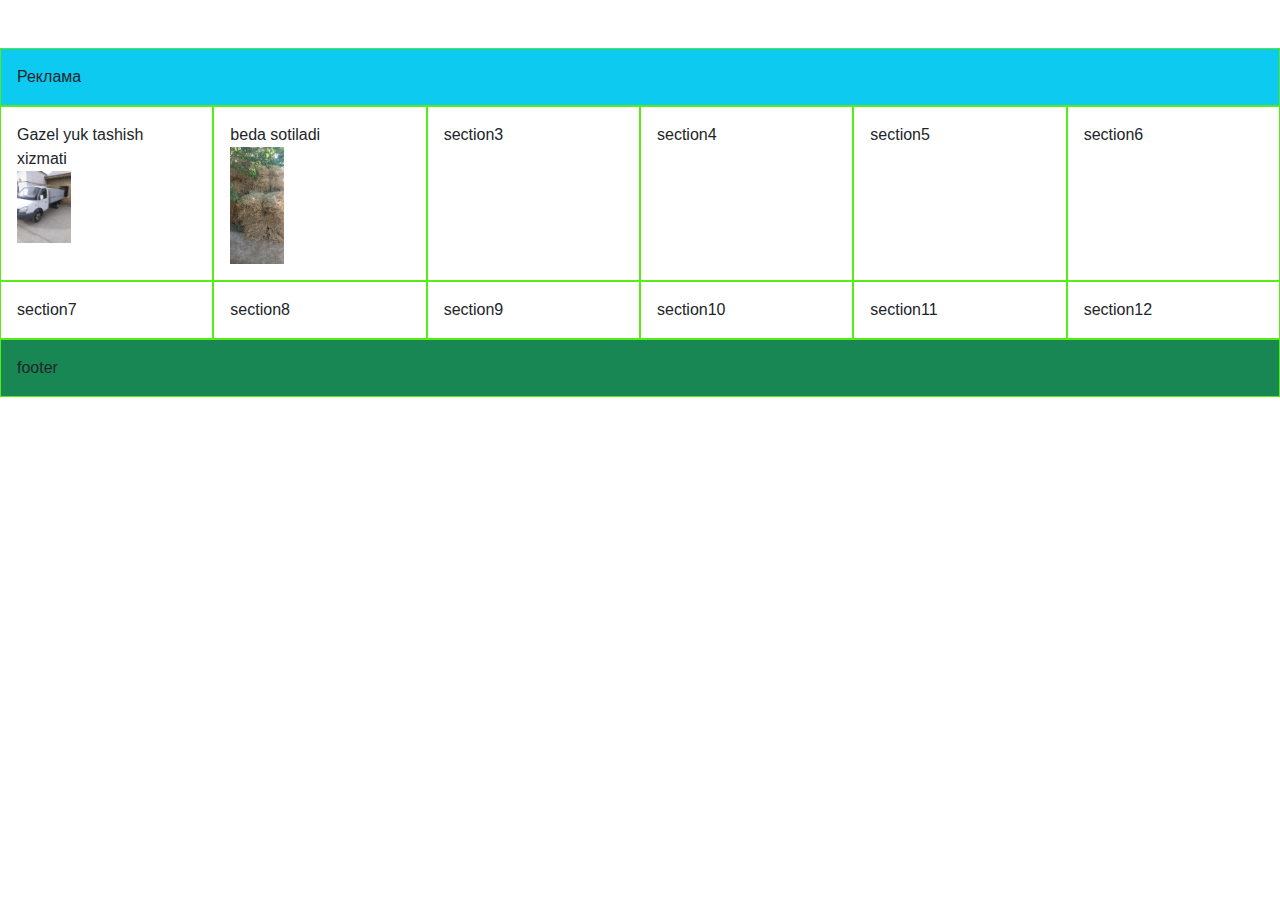
==== reklama.html @ 98bd54cc "reklama sahifasi qushildi 2" ====
<!DOCTYPE html>
<html lang="en">
<head>
  <meta charset="UTF-8">
  <meta name="viewport" content="width=device-width, initial-scale=1.0">
  <title>Reklama</title>
  
    <link rel="stylesheet" href="css/bootstrap.css" />
<link rel="stylesheet" href="css/style.css" />

</head>
<body>
  
  <div class="container-fluid pt-5">
    <div class="row">
      <div class="col-12 col-sm-12 col-md-12 col-lg-12  p-3 bg-info">Реклама</div>
      <!--<div class="col-6 col-sm-12 col-md-12 col-lg-12 p-3 bg-dark text-white">main</div> -->
      
      <div class="col-6 col-sm-6 col-md-4 col-lg-2 p-3">
        Gazel yuk tashish xizmati
        <div><img src="photo/gazel mashina.jpg" width="30%" height="80%"></div>
        
      </div>
      <div class="col-6 col-sm-6 col-md-4 col-lg-2 p-3">beda sotiladi 
        <div><img src="photo/beda.jpg" width="30%" height="20%"></div>
        
      </div>
      <div class="col-6 col-sm-6 col-md-4 col-lg-2 p-3">section3</div>
      <div class="col-6 col-sm-6 col-md-4 col-lg-2 p-3">section4</div>
      <div class="col-6 col-sm-6 col-md-4 col-lg-2 p-3">section5</div>
      <div class="col-6 col-sm-6 col-md-4 col-lg-2 p-3">section6</div>
      <div class="col-6 col-sm-6 col-md-4 col-lg-2 p-3">section7</div>
      <div class="col-6 col-sm-6 col-md-4 col-lg-2 p-3">section8</div>
      <div class="col-6 col-sm-6 col-md-4 col-lg-2 p-3">section9</div>
      <div class="col-6 col-sm-6 col-md-4 col-lg-2 p-3">section10</div>
      <div class="col-6 col-sm-6 col-md-4 col-lg-2 p-3">section11</div>
      <div class="col-6 col-sm-6 col-md-4 col-lg-2 p-3">section12</div>
      <div class="col-12 col-sm-12 col-md-12 col-lg-12 p-3 bg-success">footer</div>
      <!-- <div class="col-12 col-sm-6 col-md-6 col-lg-6 p-3 bg-secondary">aside1</div>
      <div class="col-12 col-sm-6 col-md-6 col-lg-6 p-3 bg-danger">aside2</div>-->
      
    </div>
      </div>

</body>
</html>
---- css/style.css ----
.page {
  padding: 10px;
  margin: 10px;
}

.list-group-item {
  word-break: break-word; /* Узун сўзларни бўлиб қўйиш */
  white-space: normal; /* Матнни бир қаторга сиғдириш */
  text-align: left; /* Матн чап томонга текшиллаш */
}

h2 {
  text-align: center;
  color: blue;
  font-size: 20px;
}

table {
  padding-bottom: 20px;
}

p {
  font-size: 20px;
}

.abzas {
  text-decoration-style: none;
}

.row > div {

font-family: 'Roboto', sans-serif;
border: solid 1px rgb(85, 238, 20);
}
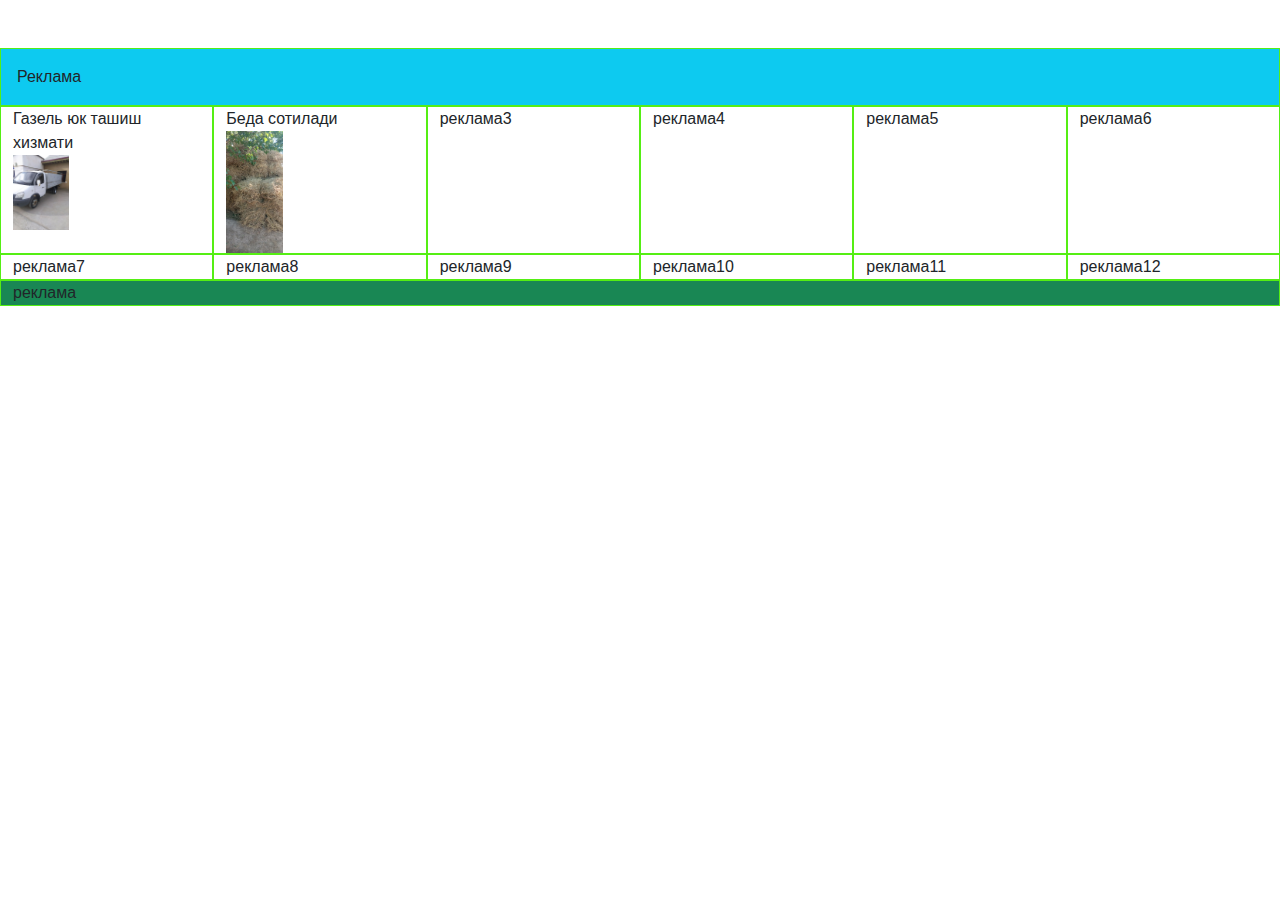
==== commit 24a6c12d: "uzgartirildi suzlar" ====
--- a/reklama.html
+++ b/reklama.html
@@ -16,26 +16,26 @@
       <div class="col-12 col-sm-12 col-md-12 col-lg-12  p-3 bg-info">Реклама</div>
       <!--<div class="col-6 col-sm-12 col-md-12 col-lg-12 p-3 bg-dark text-white">main</div> -->
       
-      <div class="col-6 col-sm-6 col-md-4 col-lg-2 p-3">
-        Gazel yuk tashish xizmati
+      <div class="col-6 col-sm-6 col-md-4 col-lg-2 ">
+        Газель юк ташиш хизмати
         <div><img src="photo/gazel mashina.jpg" width="30%" height="80%"></div>
         
       </div>
-      <div class="col-6 col-sm-6 col-md-4 col-lg-2 p-3">beda sotiladi 
+      <div class="col-6 col-sm-6 col-md-4 col-lg-2 ">Беда сотилади 
         <div><img src="photo/beda.jpg" width="30%" height="20%"></div>
         
       </div>
-      <div class="col-6 col-sm-6 col-md-4 col-lg-2 p-3">section3</div>
-      <div class="col-6 col-sm-6 col-md-4 col-lg-2 p-3">section4</div>
-      <div class="col-6 col-sm-6 col-md-4 col-lg-2 p-3">section5</div>
-      <div class="col-6 col-sm-6 col-md-4 col-lg-2 p-3">section6</div>
-      <div class="col-6 col-sm-6 col-md-4 col-lg-2 p-3">section7</div>
-      <div class="col-6 col-sm-6 col-md-4 col-lg-2 p-3">section8</div>
-      <div class="col-6 col-sm-6 col-md-4 col-lg-2 p-3">section9</div>
-      <div class="col-6 col-sm-6 col-md-4 col-lg-2 p-3">section10</div>
-      <div class="col-6 col-sm-6 col-md-4 col-lg-2 p-3">section11</div>
-      <div class="col-6 col-sm-6 col-md-4 col-lg-2 p-3">section12</div>
-      <div class="col-12 col-sm-12 col-md-12 col-lg-12 p-3 bg-success">footer</div>
+      <div class="col-6 col-sm-6 col-md-4 col-lg-2">реклама3</div>
+      <div class="col-6 col-sm-6 col-md-4 col-lg-2">реклама4</div>
+      <div class="col-6 col-sm-6 col-md-4 col-lg-2">реклама5</div>
+      <div class="col-6 col-sm-6 col-md-4 col-lg-2">реклама6</div>
+      <div class="col-6 col-sm-6 col-md-4 col-lg-2">реклама7</div>
+      <div class="col-6 col-sm-6 col-md-4 col-lg-2">реклама8</div>
+      <div class="col-6 col-sm-6 col-md-4 col-lg-2">реклама9</div>
+      <div class="col-6 col-sm-6 col-md-4 col-lg-2">реклама10</div>
+      <div class="col-6 col-sm-6 col-md-4 col-lg-2">реклама11</div>
+      <div class="col-6 col-sm-6 col-md-4 col-lg-2">реклама12</div>
+      <div class="col-12 col-sm-12 col-md-12 col-lg-12 bg-success">реклама</div> <!-- footer qismi bu-->
       <!-- <div class="col-12 col-sm-6 col-md-6 col-lg-6 p-3 bg-secondary">aside1</div>
       <div class="col-12 col-sm-6 col-md-6 col-lg-6 p-3 bg-danger">aside2</div>-->
       
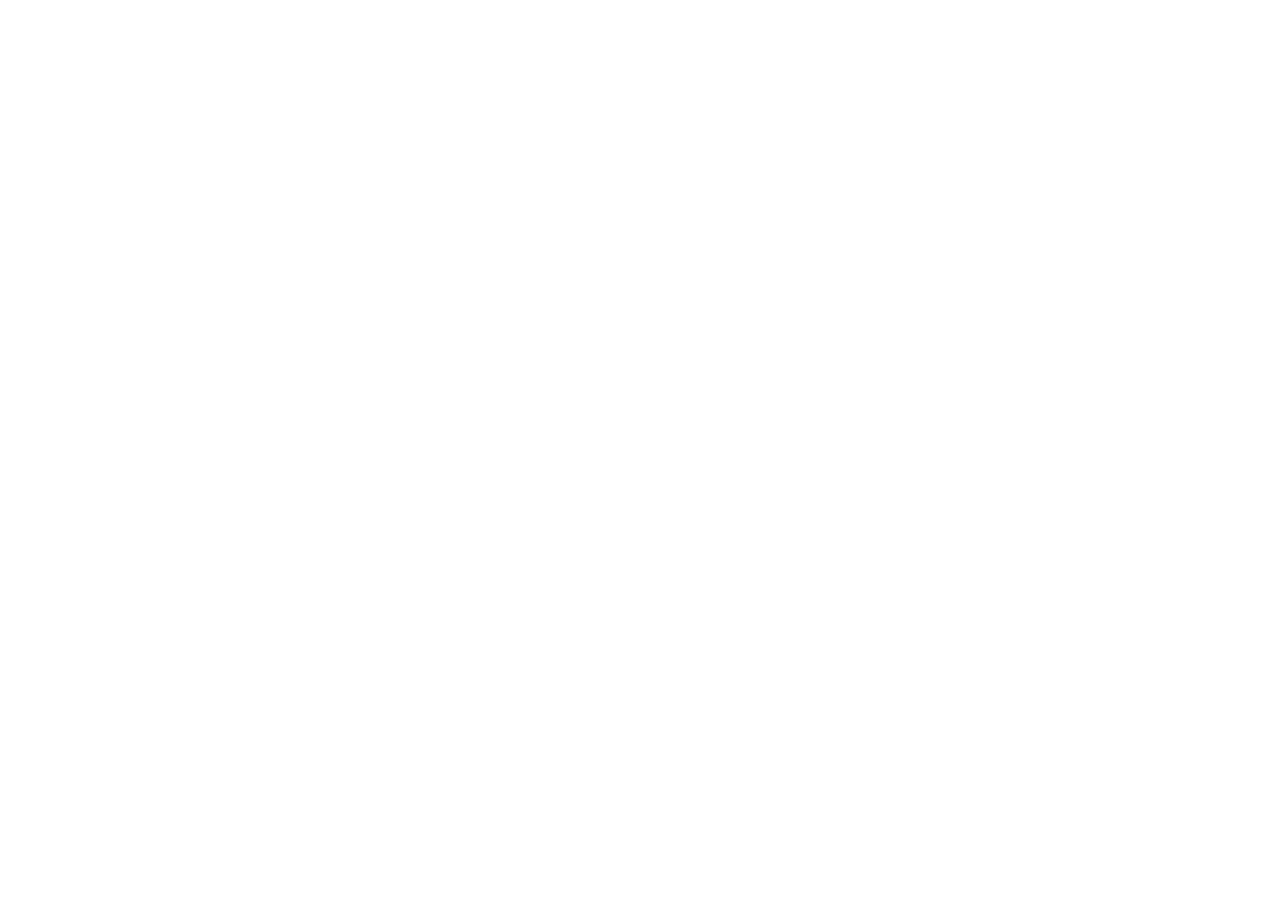
==== commit 1204b464: "reklama sahifasi yopildi" ====
--- a/reklama.html
+++ b/reklama.html
@@ -10,19 +10,21 @@
 
 </head>
 <body>
+
+  <!-- 
   
   <div class="container-fluid pt-5">
     <div class="row">
       <div class="col-12 col-sm-12 col-md-12 col-lg-12  p-3 bg-info">Реклама</div>
-      <!--<div class="col-6 col-sm-12 col-md-12 col-lg-12 p-3 bg-dark text-white">main</div> -->
+      <!--<div class="col-6 col-sm-12 col-md-12 col-lg-12 p-3 bg-dark text-white">main</div> 
       
       <div class="col-6 col-sm-6 col-md-4 col-lg-2 ">
         Газель юк ташиш хизмати
-        <div><img src="photo/gazel mashina.jpg" width="30%" height="80%"></div>
+        <div class="image-container"><img src="photo/gazel mashina.jpg" class="image-fluid"></div>
         
       </div>
       <div class="col-6 col-sm-6 col-md-4 col-lg-2 ">Беда сотилади 
-        <div><img src="photo/beda.jpg" width="30%" height="20%"></div>
+        <div class="image-container"><img src="photo/beda.jpg" class="image-fluid"></div>
         
       </div>
       <div class="col-6 col-sm-6 col-md-4 col-lg-2">реклама3</div>
@@ -35,12 +37,12 @@
       <div class="col-6 col-sm-6 col-md-4 col-lg-2">реклама10</div>
       <div class="col-6 col-sm-6 col-md-4 col-lg-2">реклама11</div>
       <div class="col-6 col-sm-6 col-md-4 col-lg-2">реклама12</div>
-      <div class="col-12 col-sm-12 col-md-12 col-lg-12 bg-success">реклама</div> <!-- footer qismi bu-->
+      <div class="col-12 col-sm-12 col-md-12 col-lg-12 bg-success">реклама</div> <!-- footer qismi bu
       <!-- <div class="col-12 col-sm-6 col-md-6 col-lg-6 p-3 bg-secondary">aside1</div>
-      <div class="col-12 col-sm-6 col-md-6 col-lg-6 p-3 bg-danger">aside2</div>-->
+      <div class="col-12 col-sm-6 col-md-6 col-lg-6 p-3 bg-danger">aside2</div>
       
     </div>
       </div>
-
+    -->
 </body>
 </html>--- a/css/style.css
+++ b/css/style.css
@@ -31,4 +31,16 @@
 
 font-family: 'Roboto', sans-serif;
 border: solid 1px rgb(85, 238, 20);
+}
+
+.image-container {
+  display: flex;
+  justify-content: center;
+  align-items: center;
+  height: 100%;
+}
+
+img{
+  width: 100%;
+  height: auto;
 }